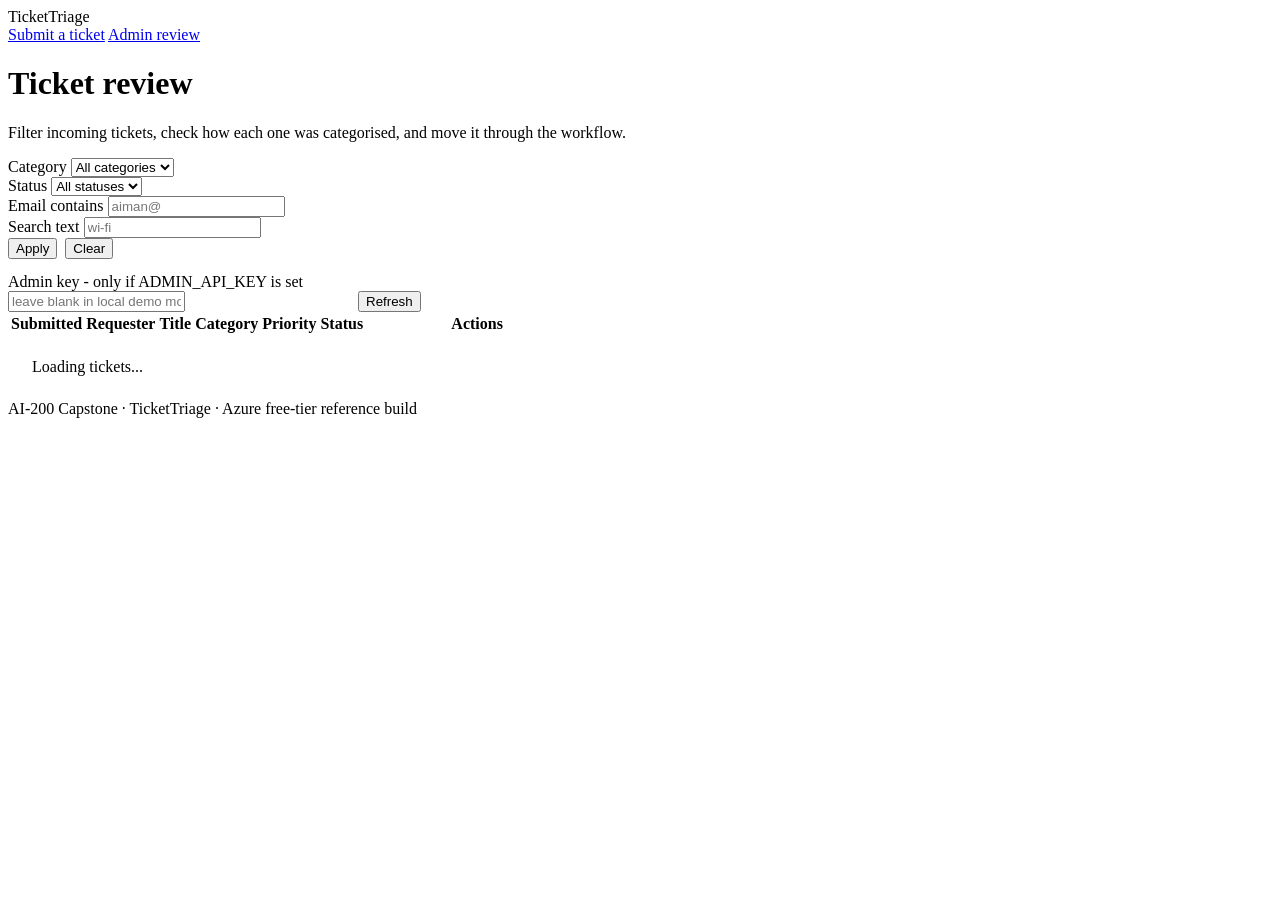
==== admin.html @ 4b1b8494 "deploy to Azure Static Web Apps" ====
<!DOCTYPE html>
<html lang="en">
<head>
<meta charset="utf-8">
<meta name="viewport" content="width=device-width, initial-scale=1">
<title>Admin review &middot; TicketTriage</title>
<link rel="stylesheet" href="/css/styles.css">
</head>
<body>

<header class="site">
  <div class="wrap">
    <div class="brand">Ticket<span>Triage</span></div>
    <nav class="site">
      <a href="/index.html">Submit a ticket</a>
      <a href="/admin.html" class="active">Admin review</a>
    </nav>
  </div>
</header>

<main>
  <div class="wrap">
    <h1>Ticket review</h1>
    <p class="lede">Filter incoming tickets, check how each one was categorised, and move it through the workflow.</p>

    <div id="banner"></div>
    <div class="stats" id="stats"></div>

    <div class="card">
      <div class="filters">
        <div>
          <label for="f-category">Category</label>
          <select id="f-category"><option value="">All categories</option></select>
        </div>
        <div>
          <label for="f-status">Status</label>
          <select id="f-status"><option value="">All statuses</option></select>
        </div>
        <div>
          <label for="f-email">Email contains</label>
          <input id="f-email" placeholder="aiman@">
        </div>
        <div>
          <label for="f-q">Search text</label>
          <input id="f-q" placeholder="wi-fi">
        </div>
        <div style="display:flex;gap:8px;">
          <button id="apply">Apply</button>
          <button id="clear" class="ghost">Clear</button>
        </div>
      </div>
      <div style="margin-top:14px;display:flex;gap:10px;align-items:end;flex-wrap:wrap;">
        <div style="flex:1;min-width:220px;max-width:340px;">
          <label for="admin-key">Admin key <span class="hint">- only if ADMIN_API_KEY is set</span></label>
          <input id="admin-key" type="password" placeholder="leave blank in local demo mode">
        </div>
        <button id="refresh" class="ghost">Refresh</button>
      </div>
    </div>

    <div class="card" style="padding:0;overflow:hidden;">
      <div class="table-scroll">
        <table>
          <thead>
            <tr>
              <th>Submitted</th>
              <th>Requester</th>
              <th>Title</th>
              <th>Category</th>
              <th>Priority</th>
              <th>Status</th>
              <th style="min-width:220px;">Actions</th>
            </tr>
          </thead>
          <tbody id="rows">
            <tr><td colspan="7" class="muted" style="padding:22px;">Loading tickets...</td></tr>
          </tbody>
        </table>
      </div>
    </div>
  </div>
</main>

<footer class="site">
  <div class="wrap">AI-200 Capstone &middot; TicketTriage &middot; Azure free-tier reference build</div>
</footer>

<script type="module" src="/js/admin.js"></script>
</body>
</html>
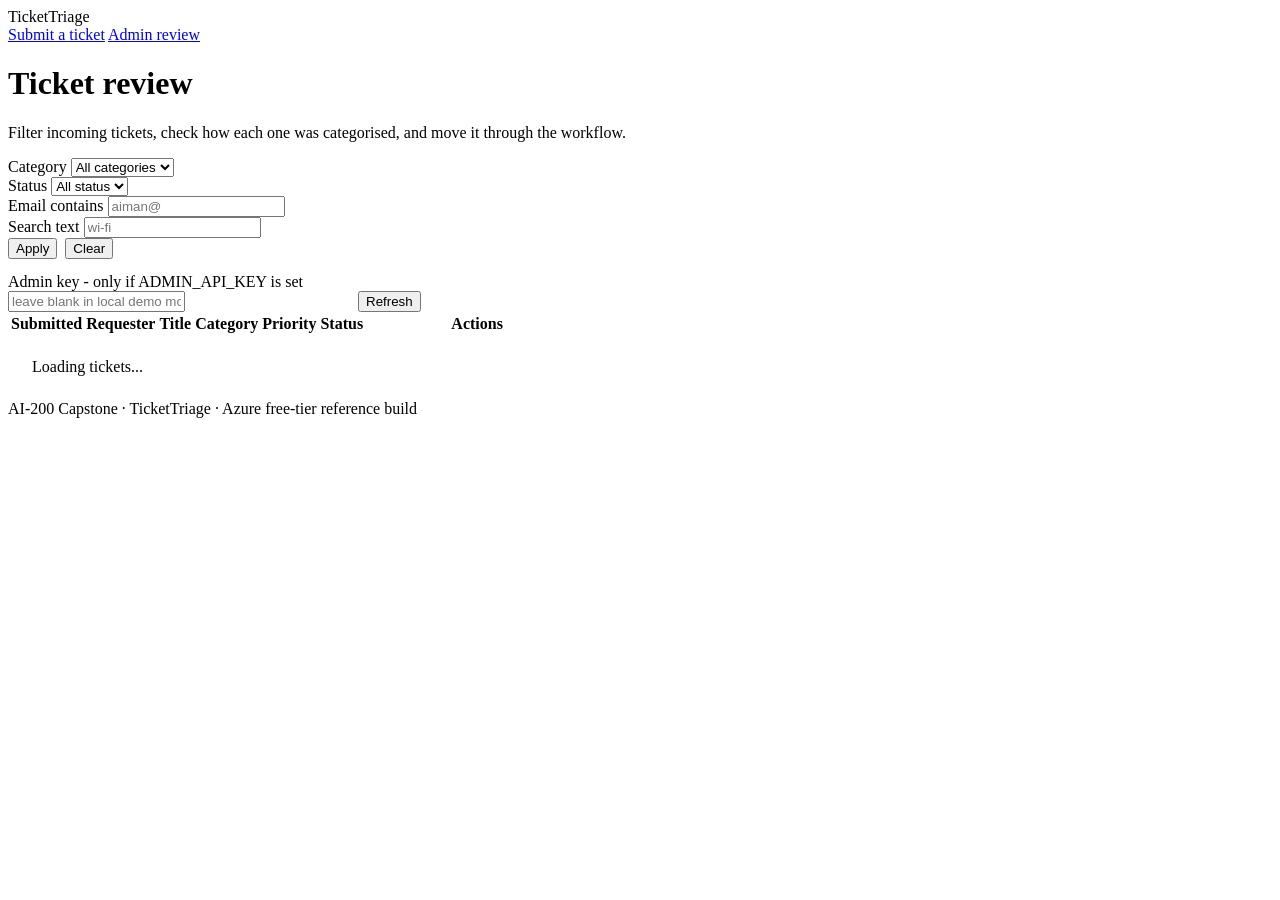
==== commit cd97ec44: "Merge branch 'main' of https://github.com/kerjing0328/ticket-triage-g1" ====
--- a/admin.html
+++ b/admin.html
@@ -34,7 +34,7 @@
         </div>
         <div>
           <label for="f-status">Status</label>
-          <select id="f-status"><option value="">All statuses</option></select>
+          <select id="f-status"><option value="">All status</option></select>
         </div>
         <div>
           <label for="f-email">Email contains</label>
